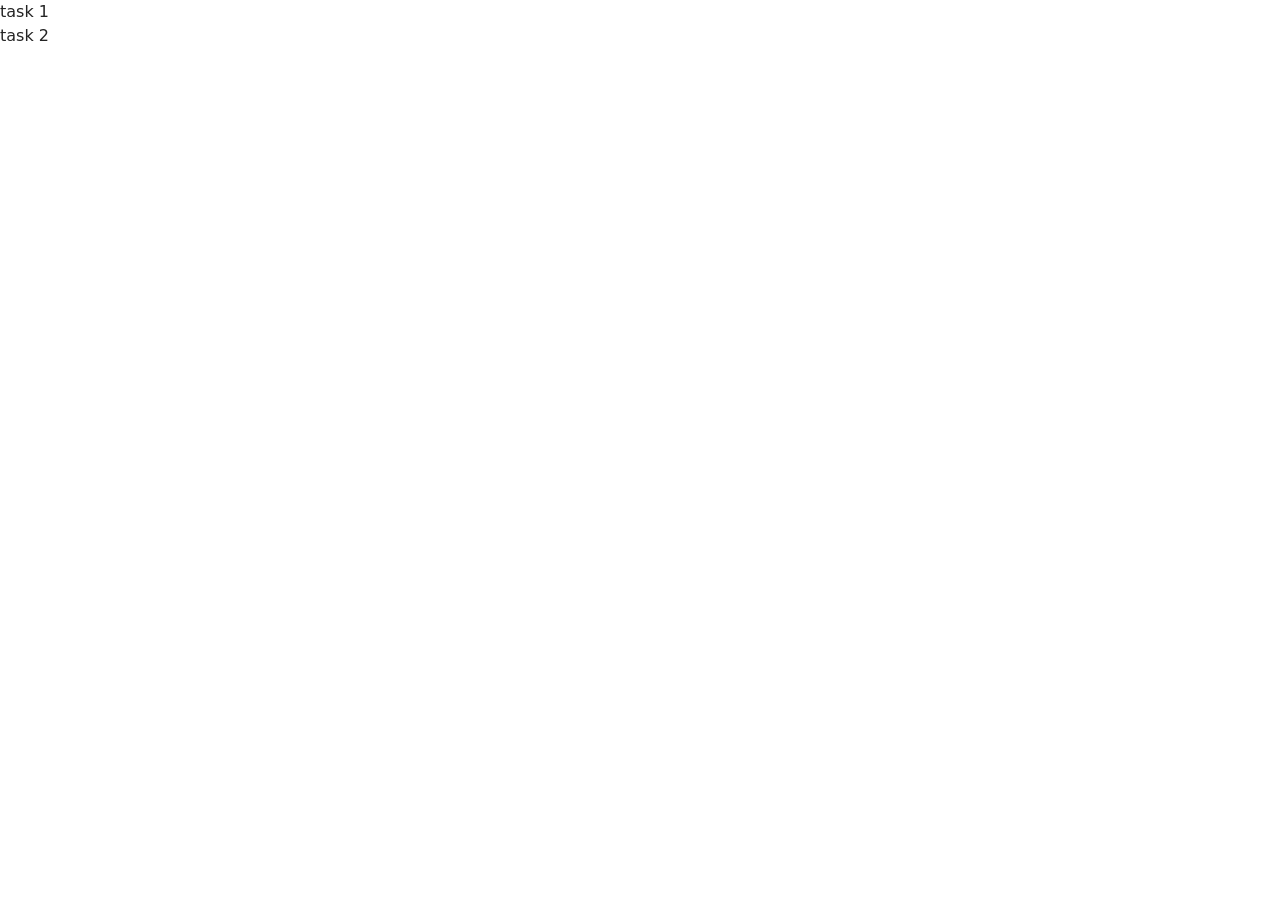
==== src/index.html @ 5f7c839b "Initial commit" ====
<!DOCTYPE html>
<html lang="en">

<head>
    <meta charset="UTF-8" />
    <link rel="icon" type="image/svg+xml" href="/favicon.svg" />
    <meta name="viewport" content="width=device-width, initial-scale=1.0" />
    <title>Vanilla App Template</title>

    <link rel="stylesheet" href="./css/styles.css" />
</head>

<body>
    <nav>
        <ul>
            <li><a href="./1-timer.html">task 1</a></li>
            <li><a href="./2-snackbar.html">task 2</a></li>
        </ul>
    </nav>


</body>

</html>
---- src/css/styles.css ----
/**
  |============================
  | include css partials with
  | default @import url()
  |============================
*/
/* Common styles */
@import url('./reset.css');
@import url('./base.css');
@import url('./container.css');
@import url('./animations.css');

/* Sections style */
@import url('./header.css');
@import url('./vite-promo.css');
@import url('./badges.css');
@import url('./back-link.css');
@import url('./footer.css');

@import url('./1-gallery.css');
@import url('./2-form.css');
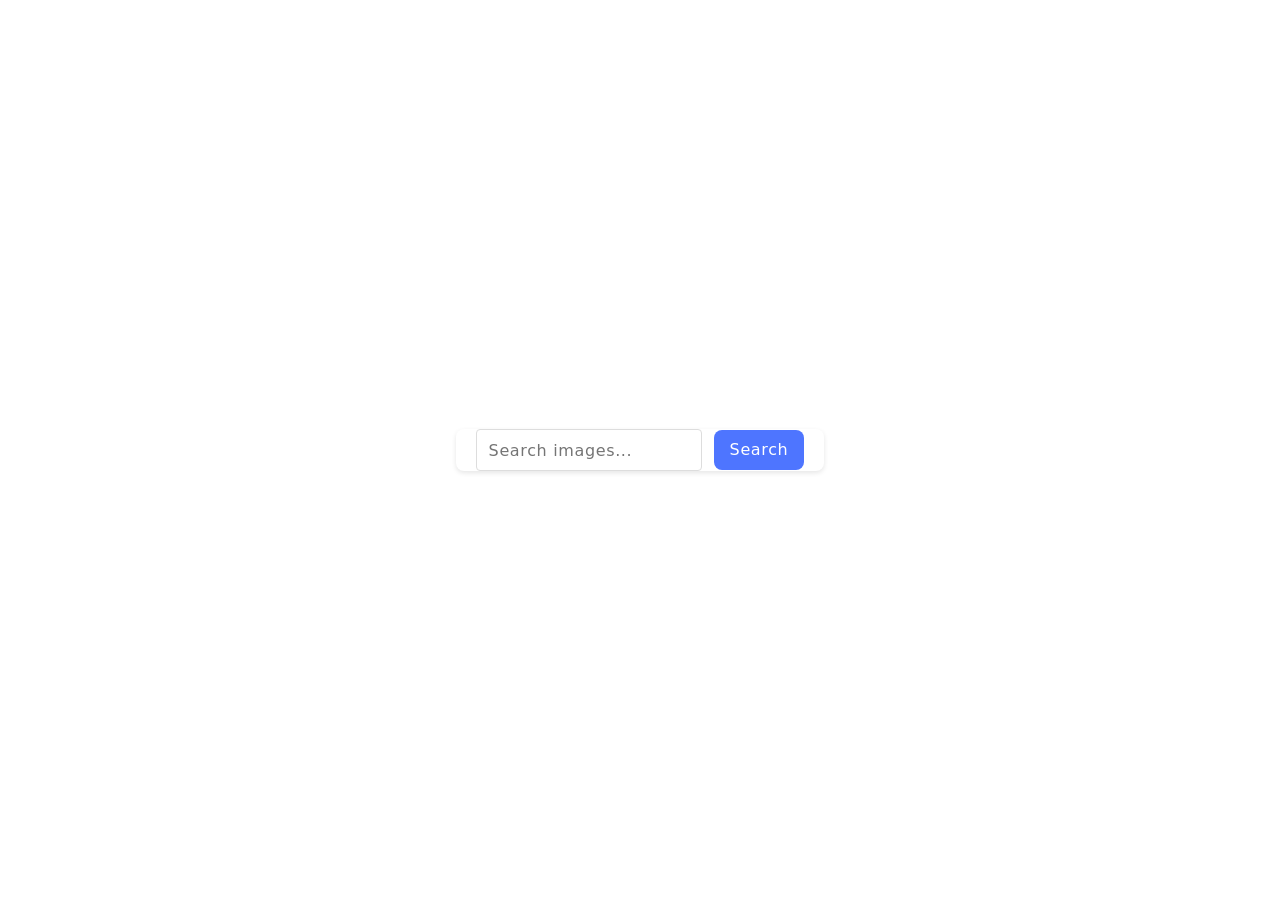
==== commit e28cfb7d: "1" ====
--- a/src/index.html
+++ b/src/index.html
@@ -11,14 +11,15 @@
 </head>
 
 <body>
-    <nav>
-        <ul>
-            <li><a href="./1-timer.html">task 1</a></li>
-            <li><a href="./2-snackbar.html">task 2</a></li>
-        </ul>
-    </nav>
+    <form id="search-form">
+        <input type="text" name="query" id="input" placeholder="Search images..." required />
+        <button type="submit">Search</button>
+    </form>
+    <div id="loader" class="hidden">Loading images, please wait...</div>
+    <div id="gallery" class="gallery"></div>
 
 
+    <script src="/main.js" type="module"></script>
 </body>
 
 </html>
